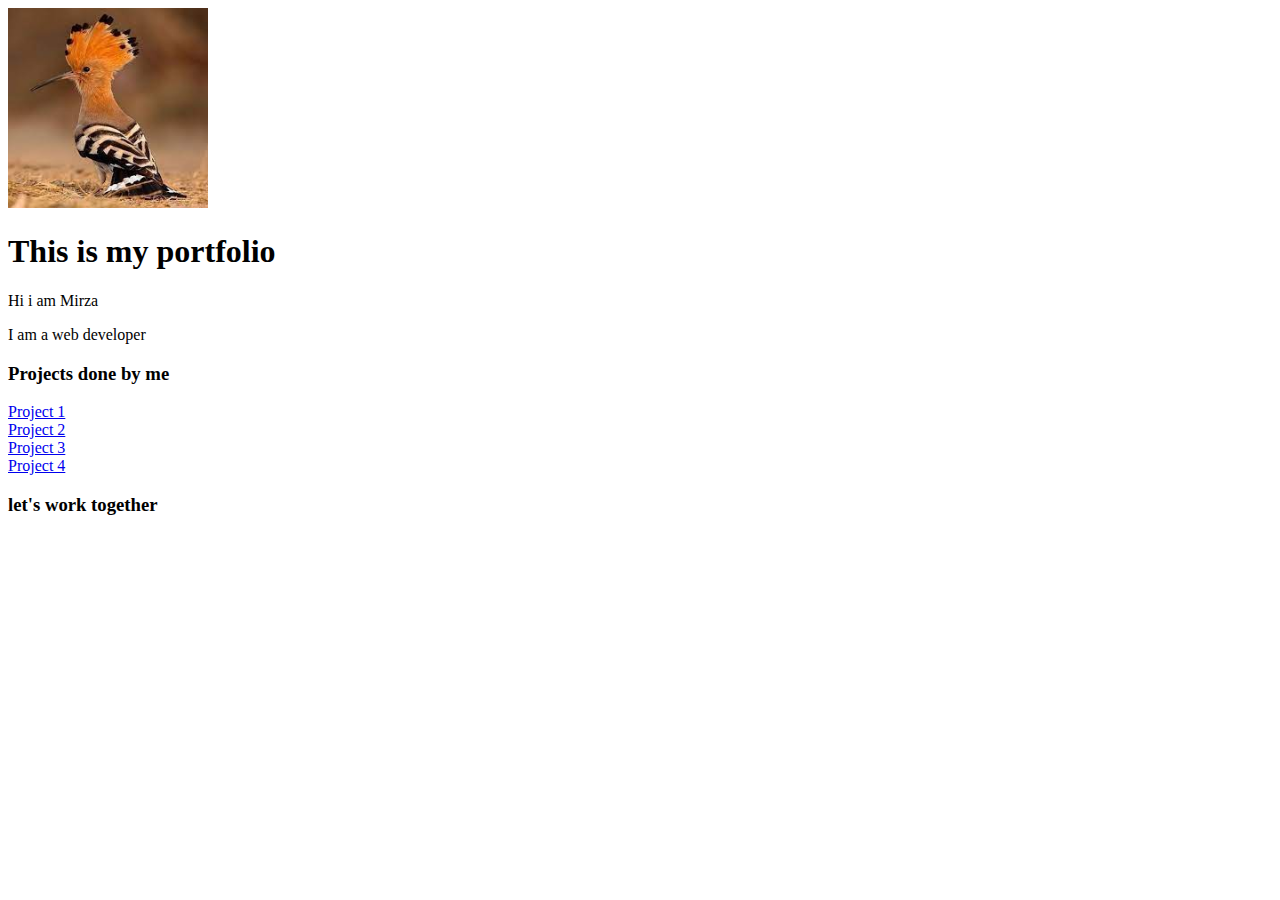
==== portfolio/ja.html @ 2d0be425 "posalji" ====
<!DOCTYPE html>
<html>

<head>

</head>

<body>
    <img src="[data-uri]"
        alt="Najlepsi momak na svijet" width="200px" height="200px">
    <h1>This is my portfolio</h1>
    <p>Hi i am Mirza</p>
    <p>I am a web developer</p>

    <h3>Projects done by me</h3>
    <a href="#">Project 1</a><br>
    <a href="#">Project 2</a><br>
    <a href="#">Project 3</a><br>
    <a href="#">Project 4</a><br>
    <h3>let's work together</h3>
</body>

</html>
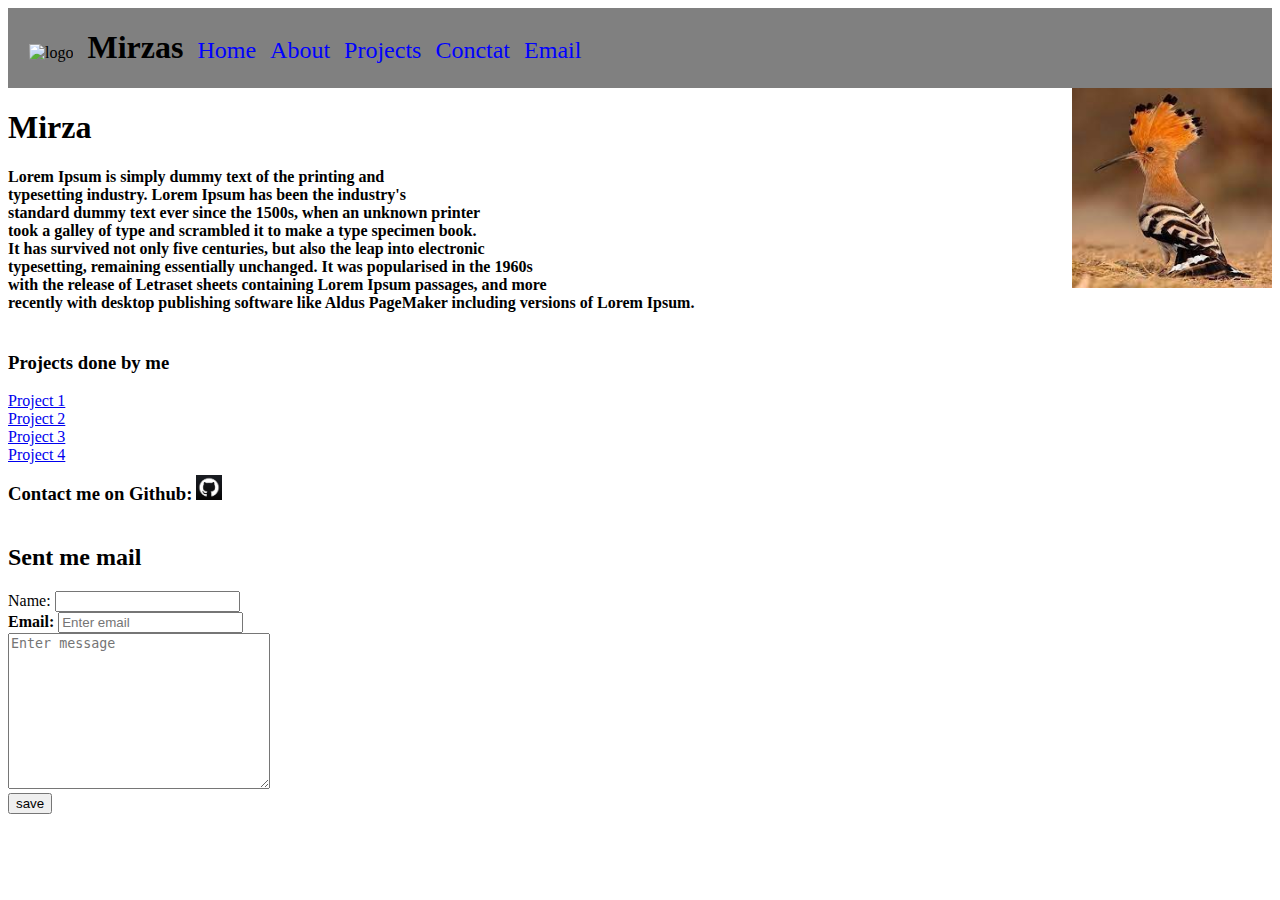
==== commit a5a5d1fd: "novi ja" ====
--- a/portfolio/ja.html
+++ b/portfolio/ja.html
@@ -1,23 +1,118 @@
 <!DOCTYPE html>
-<html>
+<html lang="en">
 
 <head>
+    <meta charset="UTF-8">
+    <meta http-equiv="X-UA-Compatible" content="IE=edge">
+    <meta name="viewport" content="width=device-width, initial-scale=1.0">
+    <title>Portfolio</title>
+    <style>
+        .logo {
+            width: 50px;
+            height: 50px;
+            margin-left: 21px;
+            margin-right: 10px;
+        }
 
+        .logotext {
+            display: inline-block;
+            margin-right: 10px;
+        }
+
+        .navlink {
+            padding-right: 10px;
+            font-size: 24px;
+            text-decoration: none;
+            color: blue;
+        }
+
+        .navlink:hover {
+            cursor: pointer;
+            color: yellow;
+        }
+
+        #navBar {
+            background-color: gray;
+        }
+
+        .slikam {
+            display: inline;
+            float: right;
+        }
+
+        .text1 {
+            display: inline-block;
+
+
+
+        }
+    </style>
 </head>
 
 <body>
-    <img src="[data-uri]"
-        alt="Najlepsi momak na svijet" width="200px" height="200px">
-    <h1>This is my portfolio</h1>
-    <p>Hi i am Mirza</p>
-    <p>I am a web developer</p>
+    <div id="navBar"><img src="https://upload.wikimedia.org/wikipedia/commons/1/1e/RPC-JP_Logo.png" alt="logo"
+            class="logo">
+        <h1 class="logotext">Mirzas</h1>
+        <a href="#" class="navlink">Home</a>
+        <a href="#" class="navlink">About</a>
+        <a href="#" class="navlink">Projects</a>
+        <a href="#" class="navlink">Conctat</a>
+        <a href="#" class="navlink">Email</a>
 
-    <h3>Projects done by me</h3>
-    <a href="#">Project 1</a><br>
-    <a href="#">Project 2</a><br>
-    <a href="#">Project 3</a><br>
-    <a href="#">Project 4</a><br>
-    <h3>let's work together</h3>
+    </div>
+
+    <div id="telo">
+        <section>
+            <div class="text1">
+                <h1>Mirza</h1>
+                <h4>
+                    <p>
+                        Lorem Ipsum is simply dummy text of the printing and <br>
+                        typesetting industry. Lorem Ipsum has been the industry's <br>
+                        standard dummy text ever since the 1500s, when an unknown printer <br>
+                        took a galley of type and scrambled it to make a type specimen book. <br>
+                        It has survived not only five centuries, but also the leap into electronic <br>
+                        typesetting, remaining essentially unchanged. It was popularised in the 1960s <br>
+                        with the release of Letraset sheets containing Lorem Ipsum passages, and more <br>
+                        recently with desktop publishing software like Aldus PageMaker including versions of Lorem
+                        Ipsum.
+                    </p>
+            </div>
+            <div class="slikam">
+                </h4>
+                <img src="[data-uri]"
+                    alt="Najlepsi momak na svijet" width="200px" height="200px" class="mojaSlika">
+            </div>
+
+        </section>
+        <section>
+            <div class="projekti">
+                <h3>Projects done by me</h3>
+                <a href="#">Project 1</a><br>
+                <a href="#">Project 2</a><br>
+                <a href="#">Project 3</a><br>
+                <a href="#">Project 4</a><br>
+                <h3 style="display: inline-block;">Contact me on Github: </h3>
+                <a href="https://github.com/milzas" " target=" blank"><img
+                        src="[data-uri]"
+                        alt="Github" height="25px" width="26px"></a>
+            </div>
+        </section>
+        <section id="emails">
+            <h2>Sent me mail</h2>
+            <form>
+                <label for="name">Name:<strong></label>
+                <input type="text"><br>
+                <label for="email">Email:</label>
+                <input type="email" id="email" placeholder="Enter email"><br>
+                <textarea name="" id="" cols="30" rows="10" placeholder="Enter message"></textarea><br>
+                <input type="submit" value="save">
+            </form>
+
+
+        </section>
+    </div>
+
 </body>
 
 </html>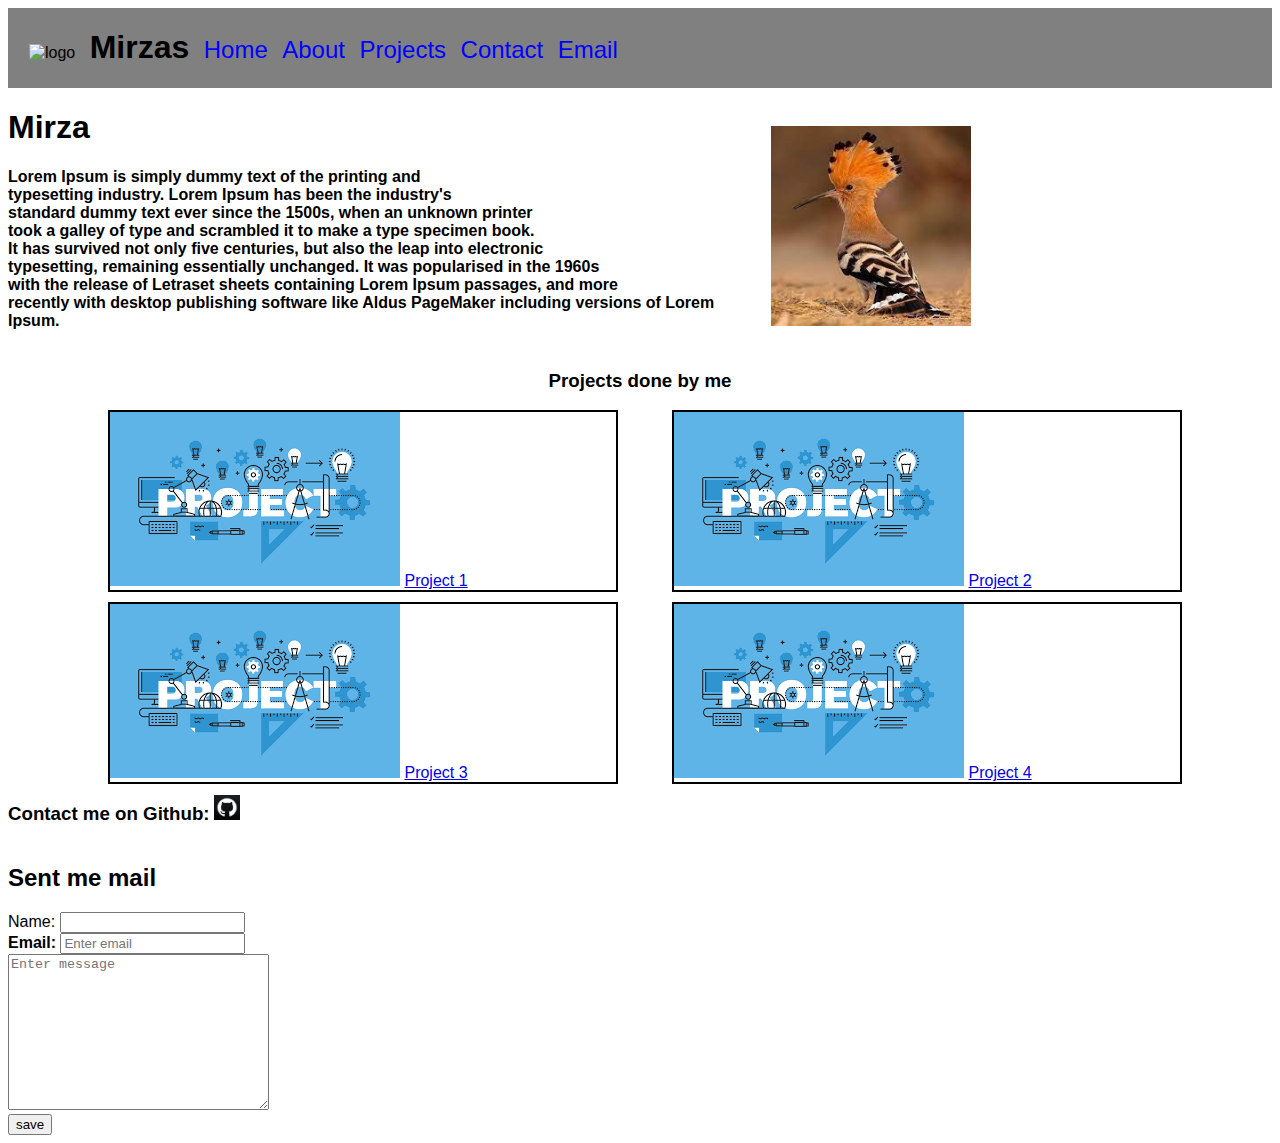
==== commit 88029ad5: "cccc" ====
--- a/portfolio/ja.html
+++ b/portfolio/ja.html
@@ -6,47 +6,8 @@
     <meta http-equiv="X-UA-Compatible" content="IE=edge">
     <meta name="viewport" content="width=device-width, initial-scale=1.0">
     <title>Portfolio</title>
-    <style>
-        .logo {
-            width: 50px;
-            height: 50px;
-            margin-left: 21px;
-            margin-right: 10px;
-        }
+    <link rel="stylesheet" href="style2.css">
 
-        .logotext {
-            display: inline-block;
-            margin-right: 10px;
-        }
-
-        .navlink {
-            padding-right: 10px;
-            font-size: 24px;
-            text-decoration: none;
-            color: blue;
-        }
-
-        .navlink:hover {
-            cursor: pointer;
-            color: yellow;
-        }
-
-        #navBar {
-            background-color: gray;
-        }
-
-        .slikam {
-            display: inline;
-            float: right;
-        }
-
-        .text1 {
-            display: inline-block;
-
-
-
-        }
-    </style>
 </head>
 
 <body>
@@ -56,7 +17,7 @@
         <a href="#" class="navlink">Home</a>
         <a href="#" class="navlink">About</a>
         <a href="#" class="navlink">Projects</a>
-        <a href="#" class="navlink">Conctat</a>
+        <a href="#" class="navlink">Contact</a>
         <a href="#" class="navlink">Email</a>
 
     </div>
@@ -86,17 +47,45 @@
 
         </section>
         <section>
-            <div class="projekti">
-                <h3>Projects done by me</h3>
-                <a href="#">Project 1</a><br>
-                <a href="#">Project 2</a><br>
-                <a href="#">Project 3</a><br>
-                <a href="#">Project 4</a><br>
-                <h3 style="display: inline-block;">Contact me on Github: </h3>
-                <a href="https://github.com/milzas" " target=" blank"><img
-                        src="[data-uri]"
-                        alt="Github" height="25px" width="26px"></a>
-            </div>
+            <h3 style="text-align: center;">Projects done by me</h3>
+
+            <section class="pro">
+                <div class="project1">
+                    <div style="display: inline-block;" class="slika11"><img
+                            src="[data-uri]"
+                            alt=""></div>
+                    <div style="display: inline-block;"> <a href="#">Project 1</a><br></div>
+                </div>
+
+                <div class="project2">
+                    <div style="display: inline-block;" class="slika11"> <img
+                            src="[data-uri]"
+                            alt=""></div>
+                    <div style="display: inline-block;"> <a href="#">Project 2</a><br></div>
+                </div>
+
+
+                <div class="project3">
+                    <div style="display: inline-block;" class="slika11"><img
+                            src="[data-uri]"
+                            alt=""></div>
+                    <div style="display: inline-block;"> <a href="#">Project 3</a><br></div>
+                </div>
+
+                <div class="project4">
+                    <div style="display:  inline-block;" class="slika11"><img
+                            src="[data-uri]"
+                            alt="">
+                    </div>
+                    <div style="display: inline-block;"> <a href="#">Project 4</a><br></div>
+                </div>
+            </section>
+
+            <h3 style="display: inline-block;">Contact me on Github: </h3>
+            <a href="https://github.com/milzas" " target=" blank"><img
+                    src="[data-uri]"
+                    alt="Github" height="25px" width="26px"></a>
+
         </section>
         <section id="emails">
             <h2>Sent me mail</h2>
--- a/portfolio/style2.css
+++ b/portfolio/style2.css
@@ -0,0 +1,88 @@
+.logo {
+    width: 50px;
+    height: 50px;
+    margin-left: 21px;
+    margin-right: 10px;
+}
+
+.logotext {
+    display: inline-block;
+    margin-right: 10px;
+}
+
+.navlink {
+    padding-right: 10px;
+    font-size: 24px;
+    text-decoration: none;
+    color: blue;
+}
+
+.navlink:hover {
+    cursor: pointer;
+    color: yellow;
+}
+
+#navBar {
+    background-color: gray;
+}
+
+.slikam {
+    display: inline-block;
+    width: 35%;
+
+}
+
+.text1 {
+    display: inline-block;
+    width: 60%;
+
+
+
+}   
+
+body{
+    font-family: Verdana, Geneva, Tahoma, sans-serif;
+}
+
+p{
+    font-family: 'Lucida Sans', 'Lucida Sans Regular', 'Lucida Grande', 'Lucida Sans Unicode', Geneva, Verdana, sans-serif;
+}
+h1{
+    font-family: 'Gill Sans', 'Gill Sans MT', Calibri, 'Trebuchet MS', sans-serif;
+}
+
+.project1{
+   
+    display: inline-block;
+    border: 2px solid black;
+    width: 40%;
+    margin-left: 100px;
+    
+}
+.project2{
+    display: inline-block;
+    border: 2px solid black;
+    width: 40%;
+    margin-left: 50px;
+    
+}
+.project3{
+    display: inline-block;
+    border: 2px solid black;
+    width: 40%;
+    margin-top: 10px;
+    margin-left: 100px;
+    
+    
+}
+.project4{
+    display: inline-block;
+    border: 2px solid black;
+    width: 40%;
+    margin-left: 50px;
+    margin-top: 10px;
+    
+}
+.pro{
+
+}